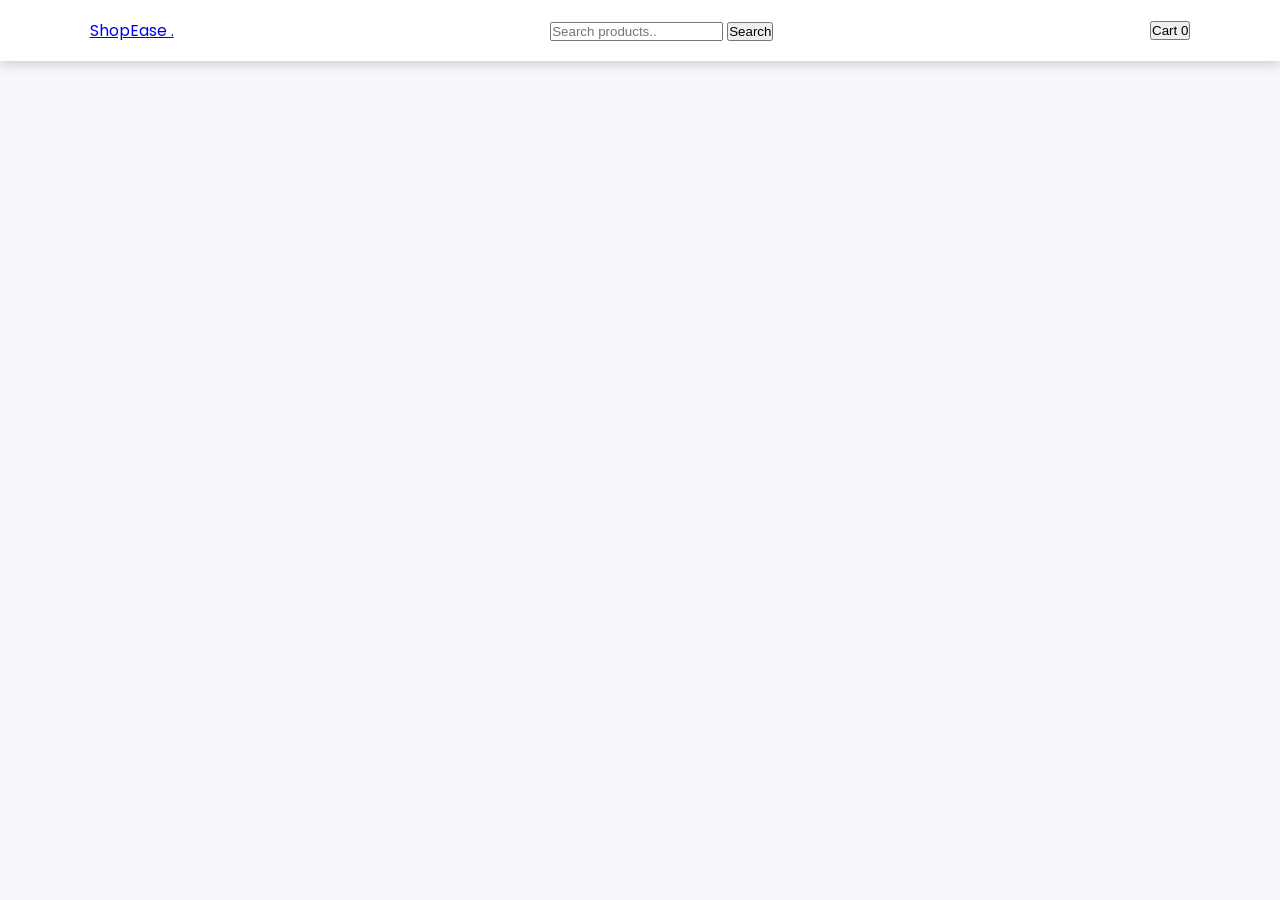
==== E-commerce/index.html @ 32987d63 "Started e-commerce project" ====
<!DOCTYPE html>
<html lang="en">

<head>
    <meta charset="UTF-8">
    <meta name="viewport" content="width=device-width, initial-scale=1.0">
    <title>ShopEase - E-commerce</title>
    <link rel="stylesheet" href="style.css">
    <link rel="preconnect" href="https://fonts.googleapis.com">
    <link rel="preconnect" href="https://fonts.gstatic.com" crossorigin>
    <link
        href="https://fonts.googleapis.com/css2?family=Archivo+Black&family=Outfit:wght@100..900&family=Poppins:ital,wght@0,100;0,200;0,300;0,400;0,500;0,600;0,700;0,800;0,900;1,100;1,200;1,300;1,400;1,500;1,600;1,700;1,800;1,900&display=swap"
        rel="stylesheet">
</head>

<body>
    <header class="navbar">
        <a href="#" class="logo">ShopEase <span>.</span></a>

        <div class="search-box">
            <input type="text" id="searchInput" placeholder="Search products..">
            <button>Search</button>
        </div>

        <button class="cart-btn">Cart <span id="cartCount">0</span></button>
    </header>
</body>

</html>
---- E-commerce/style.css ----
*{
    margin:0;
    padding: 0;
    box-sizing: border-box;
}

body {
    font-family: "Poppins",sans-serif;
    background:#f8f8fc;
    color: black;
}

.navbar {
    display: flex;
    align-items: center;
    justify-content: space-between;
    gap:20px;
    padding:18px 7%;
    background: white;
    position: sticky;
    top:0;
    z-index:10;
    box-shadow:0 2px 12px rgb(198, 197, 197)
}
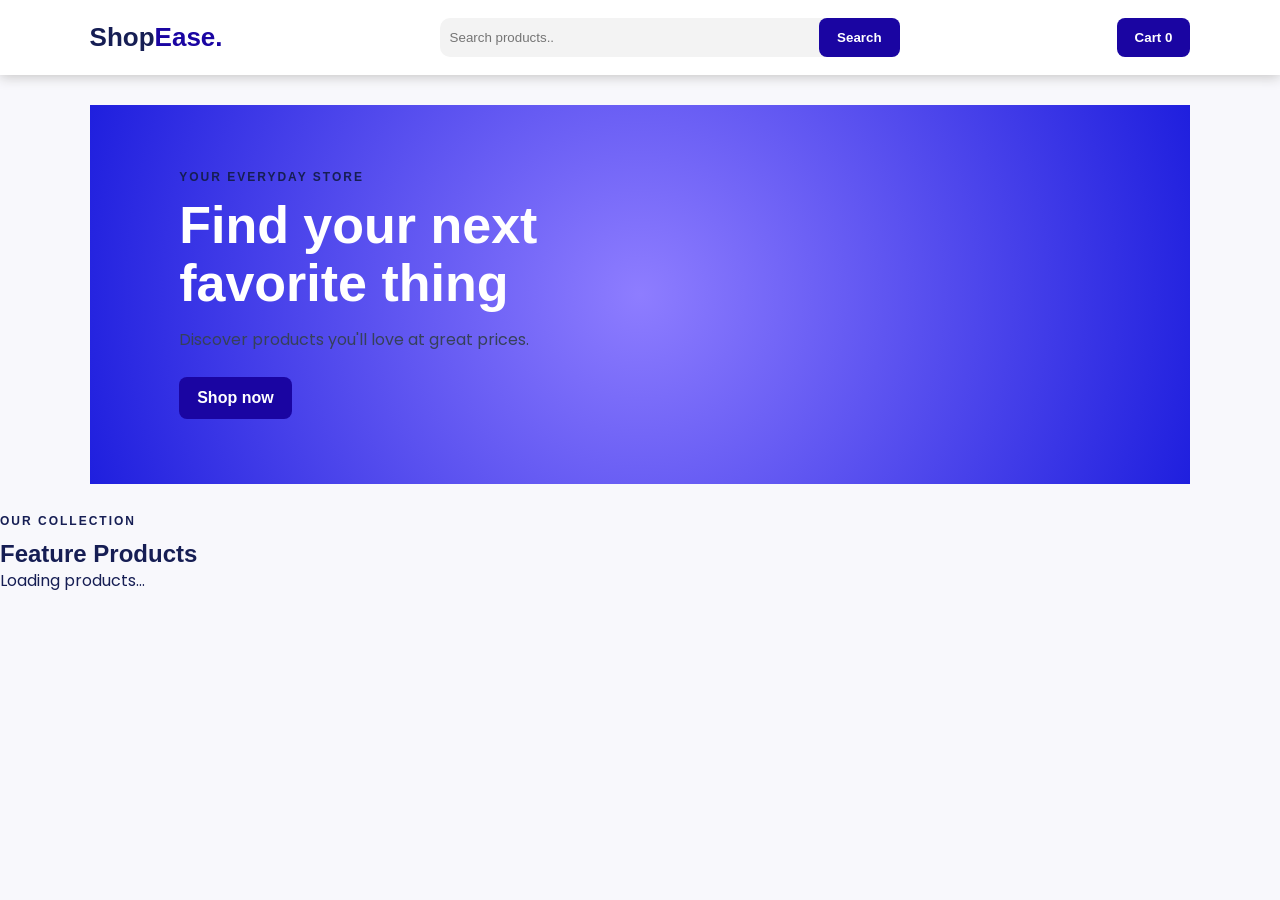
==== commit 7c63c634: "E-commerce hero section&Product data fetch" ====
--- a/E-commerce/index.html
+++ b/E-commerce/index.html
@@ -15,7 +15,7 @@
 
 <body>
     <header class="navbar">
-        <a href="#" class="logo">ShopEase <span>.</span></a>
+        <a href="#" class="logo">Shop<span>Ease.</span></a>
 
         <div class="search-box">
             <input type="text" id="searchInput" placeholder="Search products..">
@@ -24,6 +24,29 @@
 
         <button class="cart-btn">Cart <span id="cartCount">0</span></button>
     </header>
+
+    <section class="hero">
+        <div>
+            <p class="eyebrow">YOUR EVERYDAY STORE</p>
+            <h1>Find your next <br>favorite thing</h1>
+            <p>Discover products you'll love at great prices.</p>
+            <a href="#products" class="shop-btn">Shop now</a>
+        </div>
+    </section>
+
+    <main class="container" id="products">
+        <div>
+            <div class="section-heading">
+                <p class="eyebrow">OUR COLLECTION</p>
+                <h2>Feature Products</h2>
+                <p>Loading products...</p>
+            </div>
+        </div>
+
+        <div id="product-container"></div>
+    </main>
+
+    <script src="script.js"></script>
 </body>
 
 </html>
--- a/E-commerce/style.css
+++ b/E-commerce/style.css
@@ -4,10 +4,18 @@
     box-sizing: border-box;
 }
 
+:root {
+    --primary:#1A05A2;
+    --dark:#161E54;
+    --muted:#36415A;
+    --background:#f8f8fc;
+    --white:#ffffff;
+}
+
 body {
     font-family: "Poppins",sans-serif;
-    background:#f8f8fc;
-    color: black;
+    background:var(--background);
+    color:var(--dark);
 }
 
 .navbar {
@@ -21,4 +29,77 @@
     top:0;
     z-index:10;
     box-shadow:0 2px 12px rgb(198, 197, 197)
+}
+
+.logo {
+    font-size:26px;
+    font-weight: 800;
+    text-decoration: none;
+    color:var(--dark);
+}
+
+.logo span {
+    color:var(--primary);
+}
+
+.search-box {
+    display:flex;
+    max-width:460px;
+    width:100%;
+    background: #f3f3f3;
+    border-radius: 10px;
+}
+
+.search-box input {
+    width:100%;
+    border:none;
+    outline:none;
+    padding:10px;
+    background: transparent;
+}
+
+.search-box button, .cart-btn,.shop-btn {
+    background-color: var(--primary);
+    color:white;
+    border:none;
+    padding:12px 18px;
+    border-radius:8px;
+    font-weight: bold;
+}
+
+.cart-btn {
+    white-space: nowrap;
+}
+
+.hero {
+    margin:30px 7%;
+    padding:65px 7%;
+    background: #8e7dff;
+    background: radial-gradient(circle, rgba(142, 125, 255, 1) 0%, rgba(31, 31, 222, 1) 100%);
+    display:flex;
+    align-items: center;
+}
+
+.eyebrow {
+    font-size: 12px;
+    font-weight: bold;
+    letter-spacing: 2px;
+    margin-bottom: 12px;
+}
+
+.hero h1 {
+    font-size: clamp(34px, 5vw, 52px);
+    line-height: 1.12;
+    margin-bottom: 15px;
+    color:white
+}
+
+.hero p:not(.eyebrow) {
+    color: var(--muted);
+    margin-bottom: 25px;
+}
+
+.shop-btn {
+    display: inline-block;
+    text-decoration: none;
 }
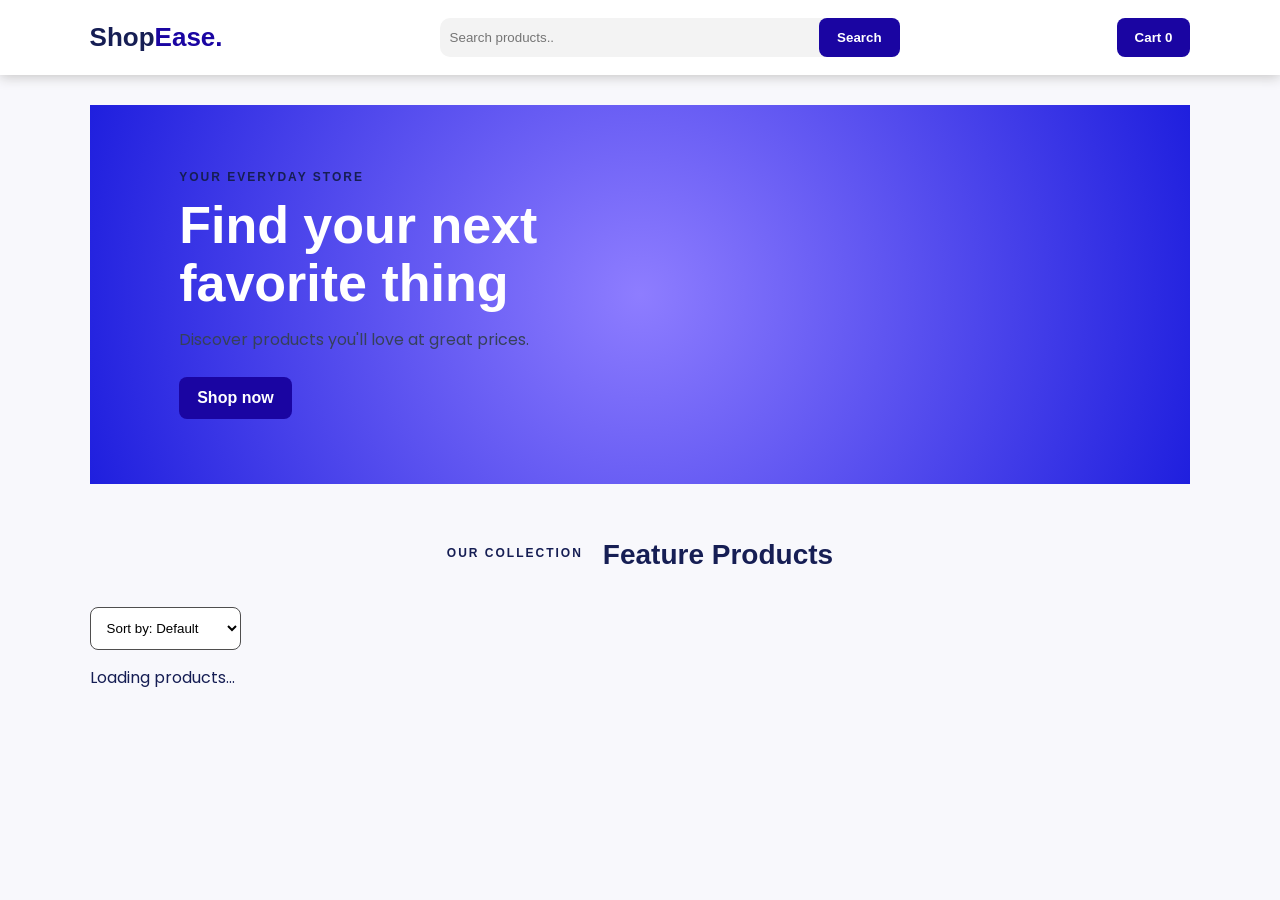
==== commit 9bc3503d: "Sort feature added" ====
--- a/E-commerce/index.html
+++ b/E-commerce/index.html
@@ -39,11 +39,17 @@
             <div class="section-heading">
                 <p class="eyebrow">OUR COLLECTION</p>
                 <h2>Feature Products</h2>
-                <p>Loading products...</p>
             </div>
+
+            <select name="" id="sortSelect">
+                <option value="default">Sort by: Default</option>
+                <option value="low">Price:Low to high</option>
+                <option value="high">Price:High to Low</option>
+                <option value="rating">Top rated</option>
+            </select>
         </div>
 
-        <div id="product-container"></div>
+        <div id="product-container" class="products-grid"><p>Loading products...</p></div>
     </main>
 
     <script src="script.js"></script>
--- a/E-commerce/style.css
+++ b/E-commerce/style.css
@@ -102,4 +102,106 @@
 .shop-btn {
     display: inline-block;
     text-decoration: none;
+}
+
+.products-grid {
+    display:grid;
+    grid-template-columns: repeat(4,minmax(0,1fr));
+    gap:22px;
+}
+
+.container {
+    padding:25px 7% 70px;
+}
+
+.section-heading {
+    display: flex;
+    justify-content: center;
+    align-items:center;
+    gap:20px;
+    margin-bottom:28px;
+}
+
+.section-heading h2 {
+    font-size:28px;
+    margin-bottom:8px;
+}
+
+.product-card {
+    min-width:0;
+    overflow:hidden;
+    background:white;
+    border-radius:14px;
+    border: 1px solid gray;
+    transition:transform 0.2s, box-shadow 0.2s
+}
+
+.product-card:hover {
+    transform : translateY(-5px);
+    box-shadow: 0 12px 30px gray;
+}
+
+.product-image {
+    height:210px;
+    background: #f4f4f8;
+    display:flex;
+    justify-content:center;
+    align-items:center;
+    padding:20px;
+}
+
+.product-image img {
+    height:100%;
+    width:100%;
+    object-fit: contain;
+}
+
+.product-info {
+    padding:12px;
+}
+
+.product-info h3 {
+    font-size:14px;
+}
+
+.rating {
+    font-size:13px;
+    font-weight: bold;
+    color:gray;
+    margin-bottom:12px;
+}
+.price {
+    font-size:20px;
+    font-weight: bold;
+    margin-bottom:15px;
+}
+
+.add-btn {
+    width:100%;
+    padding:12px;
+    border:none;
+    border-radius:8px;
+    background: var(--primary);
+    color:white;
+    font-weight: bold;
+}
+
+.add-btn:hover {
+    background: #36415A;
+}
+
+.category {
+    color:var(--primary);
+    text-transform: capitalize;
+    font-size: 12px;
+    font-weight: bold;
+}
+
+#sortSelect {
+    border:1px solid rgb(79, 78, 78);
+    background: white;
+    border-radius: 8px;
+    padding:12px;
+    max-width:100%;
+    margin-bottom:15px;
 }
